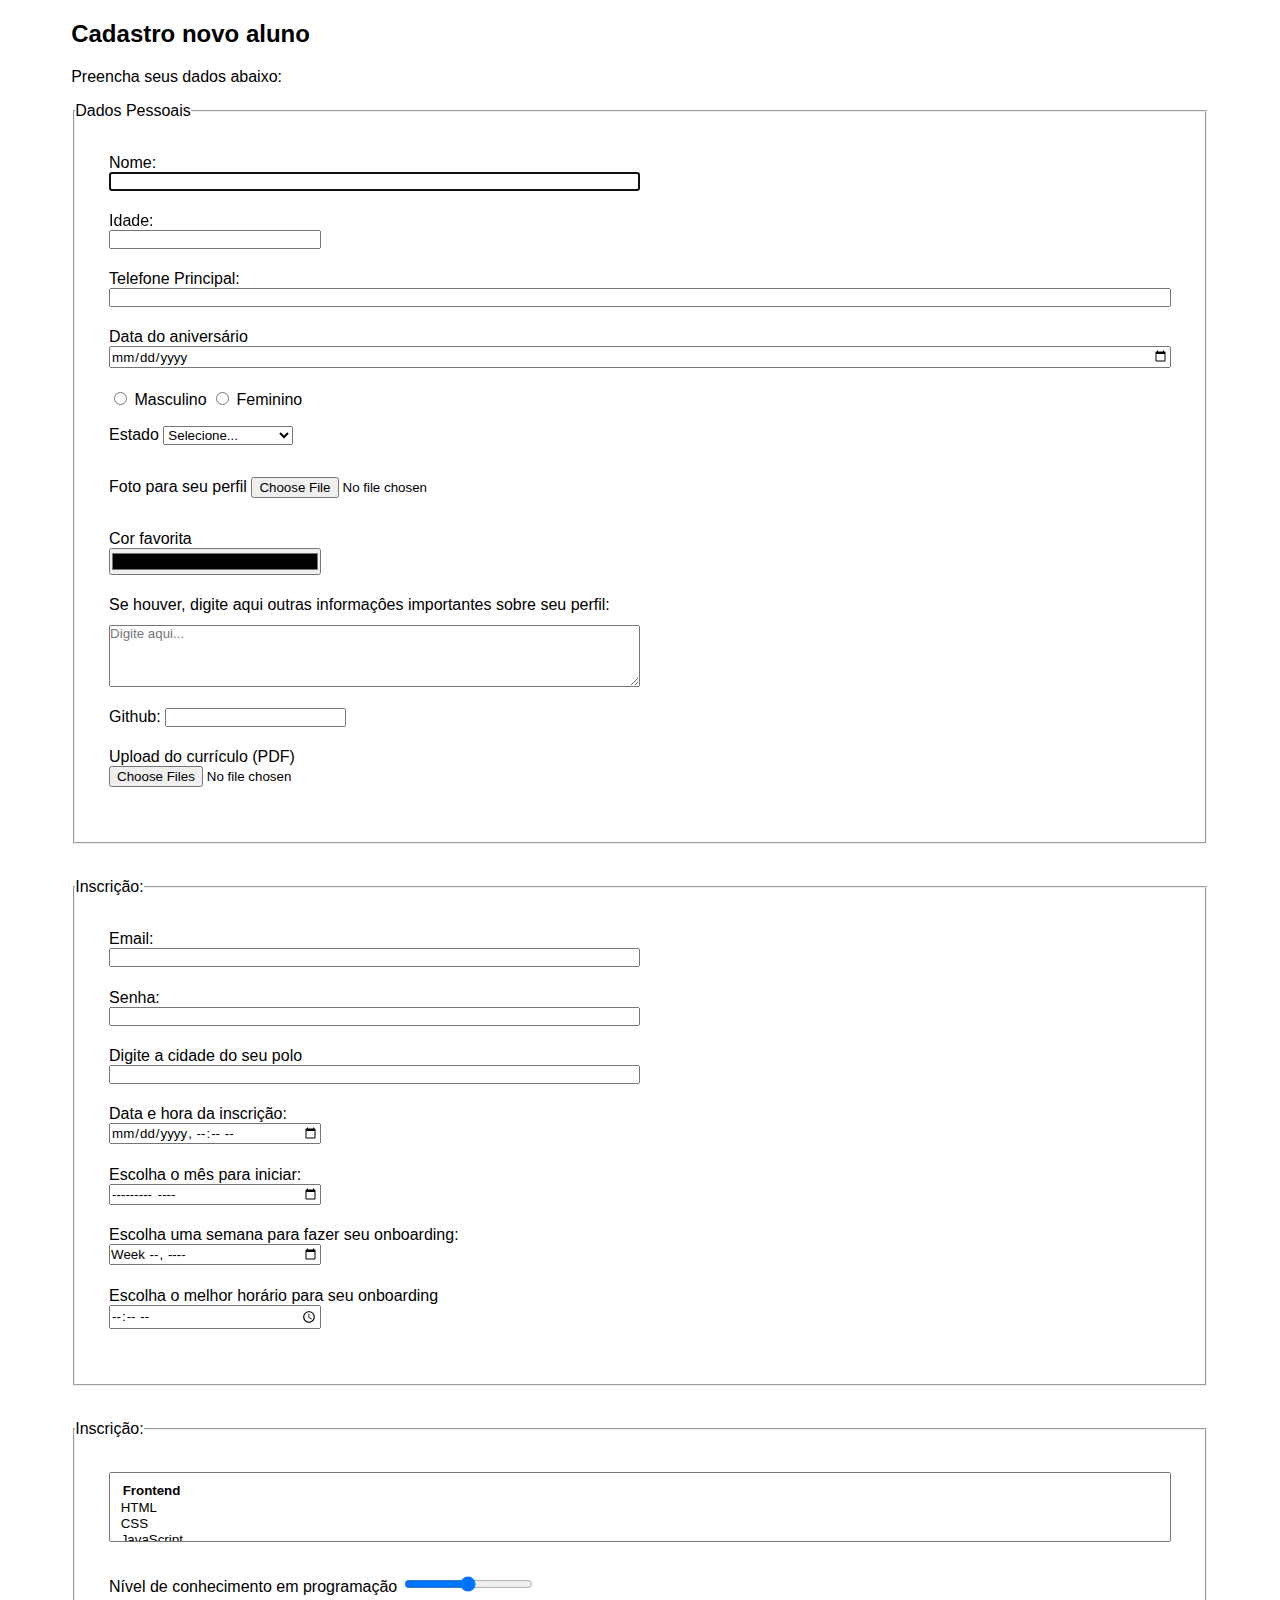
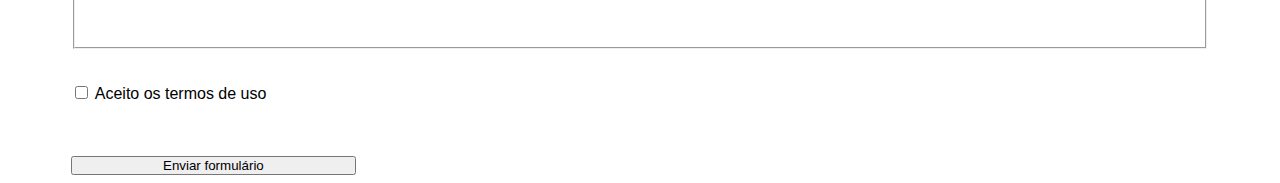
==== index.html @ 3d818f5f ":tada: Feat: Publicando todos os arquivos do projeto já realizado." ====
<!DOCTYPE html>
<html lang="pt-BR">

<head>
    <link rel="stylesheet" href="style.css">

</head>

<body>

    <form action="/enviar" method="POST" class="form" novalidate>

        <!-- Cabeçalho do formulário -->
        <header class="form-header">
            <h2>Cadastro novo aluno</h2>
            <p>Preencha seus dados abaixo:</p>
        </header>

        <fieldset>
            <legend>Dados Pessoais</legend>

            <div class="form-group">

                <label for="nome">Nome:</label>
                <input type="text" autofocus id="nome" name="nome" required>

                <label for="idade">Idade:</label>
                <input type="number" name="idade" min="18" max="100">

                <label for="nome">Telefone Principal:</label>
                <input type="tel" name="telefone-principal" pattern="[0-9]{11}">

                <label for="nascimento">Data do aniversário</label>
                <input type="date" name="nascimento">

                <div>
                    <!-- Radio -->
                    <input type="radio" name="genero" value="m" id="masculino">
                    <label for="masculino">Masculino</label>
                    <input type="radio" name="genero" value="f" id="feminino">
                    <label for="feminino">Feminino</label>
                </div>

                <div>
                    <!-- Select -->
                    <label for="estado">Estado</label>
                    <select name="estado">
                        <option value="">Selecione...</option>
                        <option value="SP">São Paulo</option>
                        <option value="RJ">Santa Catarina</option>
                        <option value="RJ">Rio Grande do sul</option>
                        <option value="RJ">Paraná</option>
                    </select>
                </div>

                <div class="foto-perfil">
                    <!-- Upload de imagem -->
                    <label for="foto-perfil">Foto para seu perfil</label>
                    <input type="file" name="foto-perfil" accept="image/*" capture="user">
                </div>

                <!-- Cor -->
                <label for="cor-favorita">Cor favorita</label>
                <input type="color" name="cor-favorita">

                <!-- Área de texto -->
                <label for="comentario">Se houver, digite aqui outras informaçôes importantes sobre seu perfil:</label>
                <textarea name="mensagem" rows="4" cols="30" maxlength="200" placeholder="Digite aqui..."></textarea>

                <div class="github">
                    <label for="github">Github:</label>
                    <input type="url" name="website">
                </div>

                <!-- Upload de arquivo -->
                <label for="curriculo">Upload do currículo (PDF)</label>
                <input type="file" name="curriculo" accept=".pdf,.doc,.docx" multiple>
            </div>

        </fieldset>


        <fieldset>

            <legend>Inscrição:</legend>

            <div class="form-group">

                <label for="email">Email:</label>
                <input type="email" name="email" required>

                <label for="senha">Senha:</label>
                <input type="password" name="senha" minlength="8">

                <label for="busca">Digite a cidade do seu polo</label>
                <input type="search" name="busca">

                <label for="data-inscricao">Data e hora da inscrição: </label>
                <input type="datetime-local" name="data-inscricao">

                <label for="data-inscricao">Escolha o mês para iniciar: </label>
                <input type="month" name="mes">

                <label for="semana-onboarding">Escolha uma semana para fazer seu onboarding: </label>
                <input type="week" name="semana-onboarding">

                <label for="horario-onboarding">Escolha o melhor horário para seu onboarding</label>
                <input type="time" name="horario-onboarding">
            </div>
        </fieldset>


        <fieldset>

            <legend>Inscrição:</legend>

            <div class="form-group">

                <!-- Select Múltiplo -->
                <select name="interesses" multiple>
                    <optgroup label="Frontend">
                        <option value="html">HTML</option>
                        <option value="css">CSS</option>
                        <option value="js">JavaScript</option>
                    </optgroup>
                    <optgroup label="Backend">
                        <option value="python">Python</option>
                        <option value="java">Java</option>
                        <option value="php">PHP</option>

                    </optgroup>
                </select>

                <div class="nivel-conhecimento">
                    <label for="nivel-conhecimento">Nível de conhecimento em programação</label>
                    <input type="range" name="nivel-conhecimento" min="0" max="100" step="5">
                </div>

            </div>
        </fieldset>


        <!-- Checkbox -->
         <div class="parte-final">

            <div>
        <input type="checkbox" name="aceito" id="aceito">
        <label for="aceito">Aceito os termos de uso</label>
    </div>

        <button class="botao-enviar" type="submit">Enviar formulário</button>

    </div>

    </form>

</body>

</html>
---- style.css ----
* {
   
    padding: 0;
    box-sizing: border-box;
    font-family: "Funnel Sans", sans-serif;
   
}

form {
    margin-left: 5%;
    margin-right: 5%;
    flex-direction: column;
   
}
.form-group{
    display: flex;
    flex-direction: column;
    padding: 3%;
}

input{
    margin-bottom: 2%;
    
}

input[type="text"],
input[type="email"],
input[type="password"],
input[type="search"] {
    width: 50%;
  }
  input[type="number"],
  input[type="color"],
  input[type="datetime-local"],
  input[type="month"],
  input[type="week"],
  input[type="time"] {
    width: 20%;
  }

  textarea{
    width: 50%;
    margin-top: 1%;
  }

  fieldset{
    margin-bottom: 3%;
  }
  
  .github{
    margin-top: 2%;
    flex-direction: column;

  }

  .foto-perfil{
    margin-bottom: 1%;
    margin-top: 3%;

  }

  .nivel-conhecimento{
margin-top: 3%;
  }

  optgroup {
    padding-left: 1%;
    padding-top: 1%;
  }

  .parte-final{
    display: flex;
    flex-direction: column;
  }

  .parte-final button{
    width: 25%;
    margin-top: 3%;
  }

  .botao-enviar{
  align-items: center;
  }
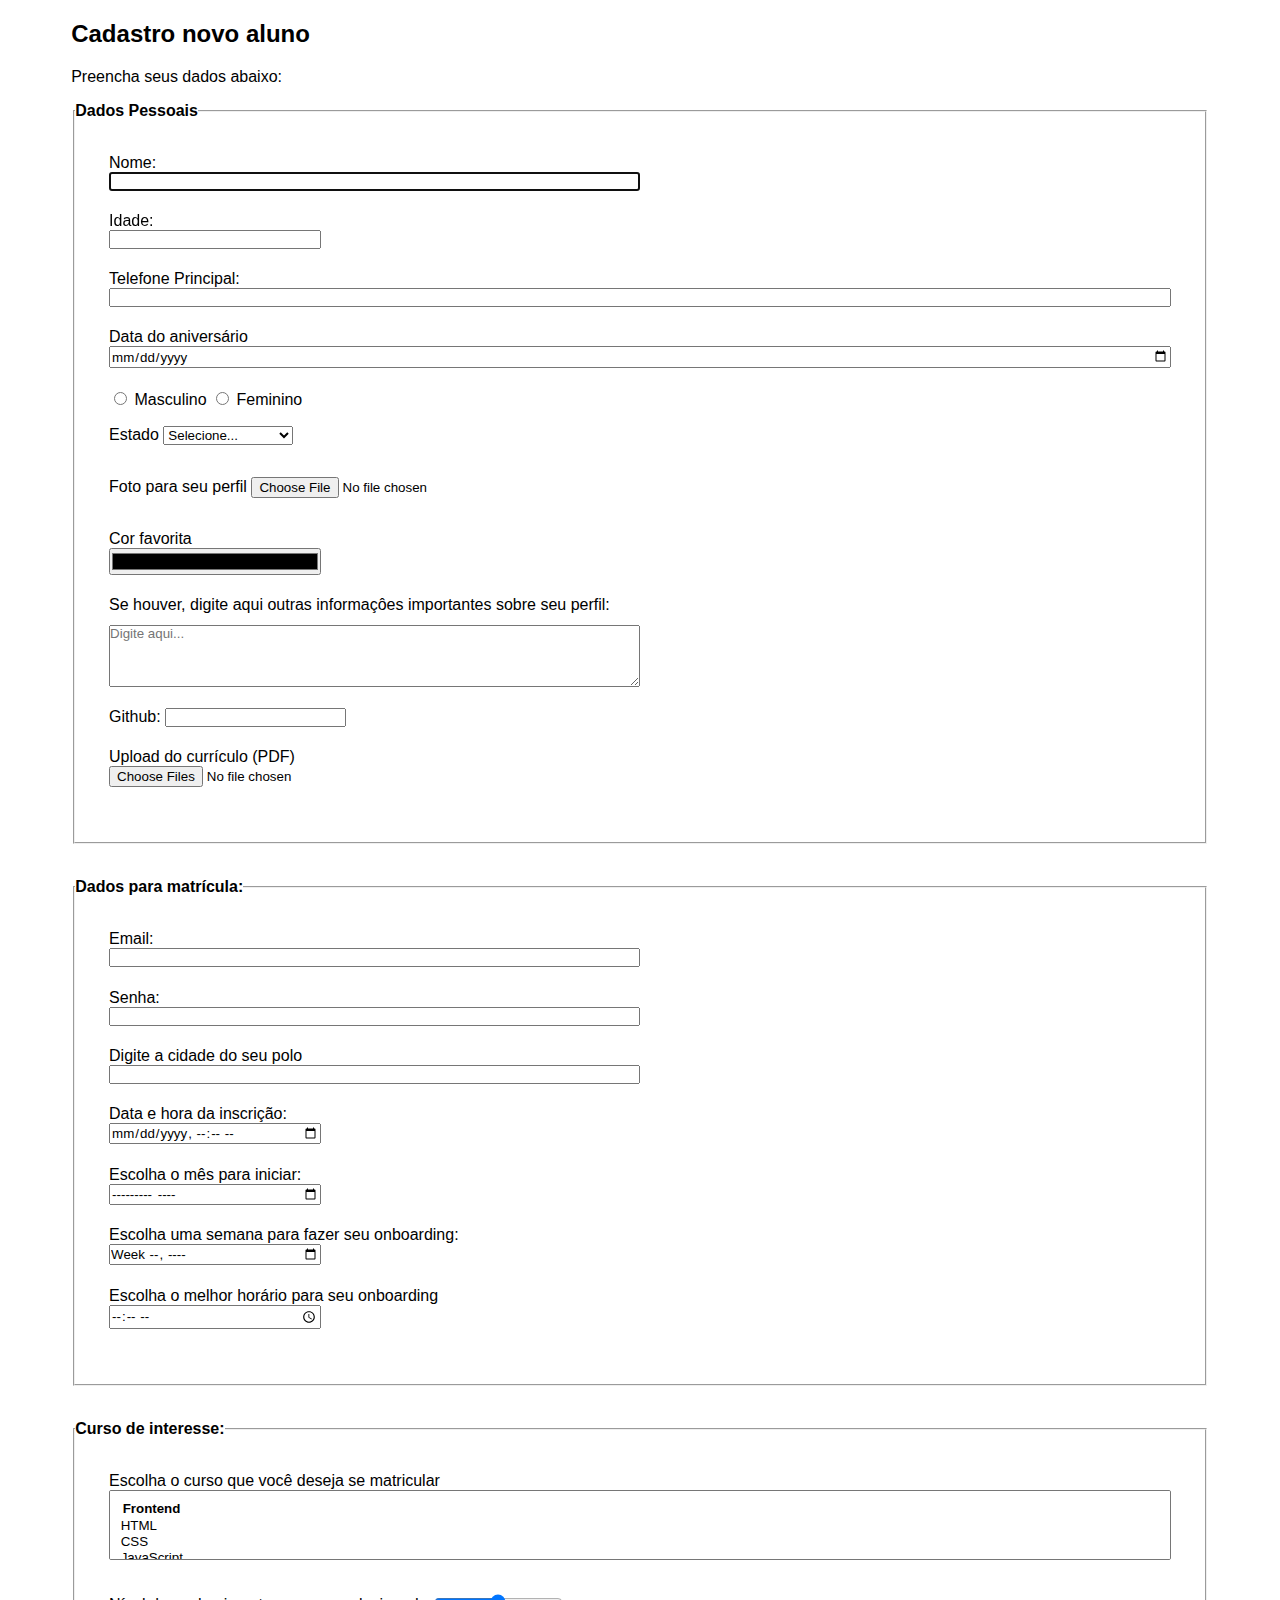
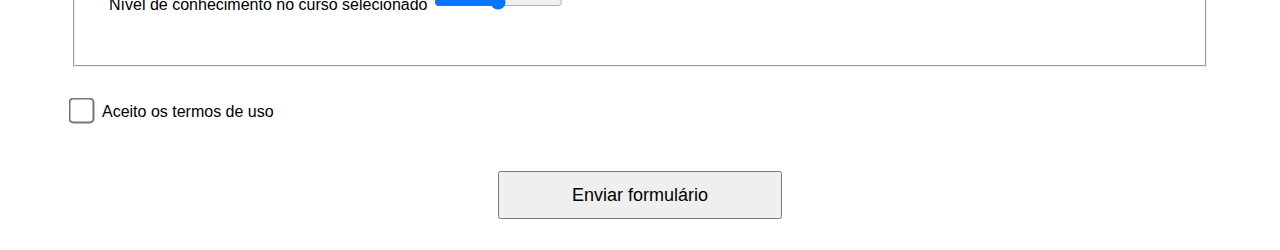
==== commit a9909688: ":sparkles: Feat: Mudanças no estilo do checkbox de aceitar termos e no botão de enviar formulário." ====
--- a/index.html
+++ b/index.html
@@ -17,7 +17,7 @@
         </header>
 
         <fieldset>
-            <legend>Dados Pessoais</legend>
+            <legend> Dados Pessoais </legend>
 
             <div class="form-group">
 
@@ -82,7 +82,7 @@
 
         <fieldset>
 
-            <legend>Inscrição:</legend>
+            <legend> Dados para matrícula: </legend>
 
             <div class="form-group">
 
@@ -112,11 +112,12 @@
 
         <fieldset>
 
-            <legend>Inscrição:</legend>
+            <legend> Curso de interesse: </legend>
 
             <div class="form-group">
 
                 <!-- Select Múltiplo -->
+                <label for="interessess">Escolha o curso que você deseja se matricular </label>
                 <select name="interesses" multiple>
                     <optgroup label="Frontend">
                         <option value="html">HTML</option>
@@ -132,7 +133,7 @@
                 </select>
 
                 <div class="nivel-conhecimento">
-                    <label for="nivel-conhecimento">Nível de conhecimento em programação</label>
+                    <label for="nivel-conhecimento">Nível de conhecimento no curso selecionado</label>
                     <input type="range" name="nivel-conhecimento" min="0" max="100" step="5">
                 </div>
 
@@ -143,9 +144,9 @@
         <!-- Checkbox -->
          <div class="parte-final">
 
-            <div>
-        <input type="checkbox" name="aceito" id="aceito">
-        <label for="aceito">Aceito os termos de uso</label>
+            <div class="aceito" style="width: 90%;">
+        <input type="checkbox" name="aceito" id="aceito" >
+        <label for="aceito" style="width: 100%;">Aceito os termos de uso</label>
     </div>
 
         <button class="botao-enviar" type="submit">Enviar formulário</button>
--- a/style.css
+++ b/style.css
@@ -16,6 +16,10 @@
     display: flex;
     flex-direction: column;
     padding: 3%;
+}
+
+legend{
+  font-weight: bold;
 }
 
 input{
@@ -68,16 +72,29 @@
     padding-top: 1%;
   }
 
-  .parte-final{
+  .parte-final {
     display: flex;
     flex-direction: column;
-  }
+}
 
-  .parte-final button{
-    width: 25%;
-    margin-top: 3%;
-  }
+.parte-final .aceito {
+    align-self: flex-start;  /* Mantém o checkbox alinhado à esquerda */
+}
 
-  .botao-enviar{
-  align-items: center;
-  }+.parte-final button {
+    width: 25%;              /* Largura do botão */
+    margin-top: 3%;          /* Espaçamento entre o botão e o restante */
+    align-self: center;      /* Centraliza o botão */
+}
+
+.botao-enviar {
+    text-align: center;      /* Centraliza o texto dentro do botão */
+    padding: 1%;
+    font-size: large;
+    margin-bottom: 2%;
+}
+
+.aceito input[type="checkbox"] {
+    transform: scale(2.0);   /* Aumenta o tamanho do checkbox */
+    margin-right: 1%;        /* Espaçamento à direita do checkbox */
+}
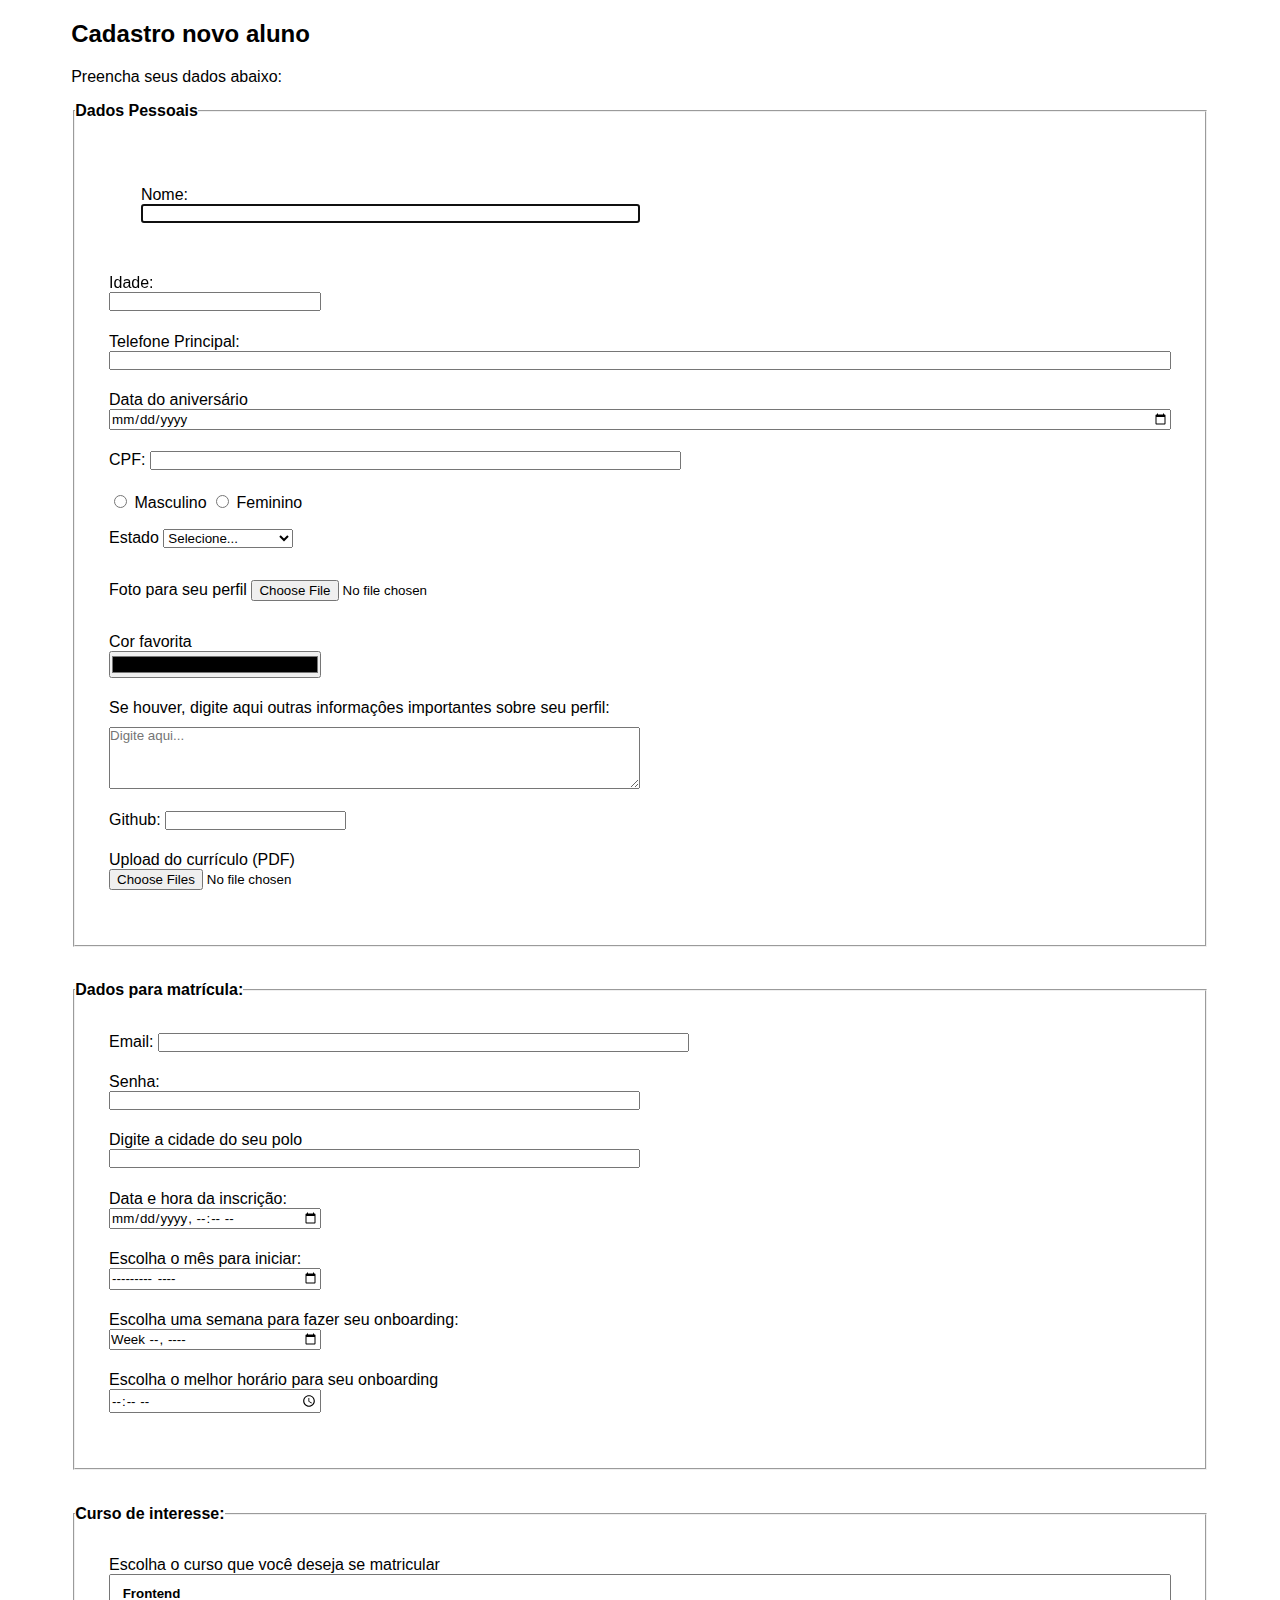
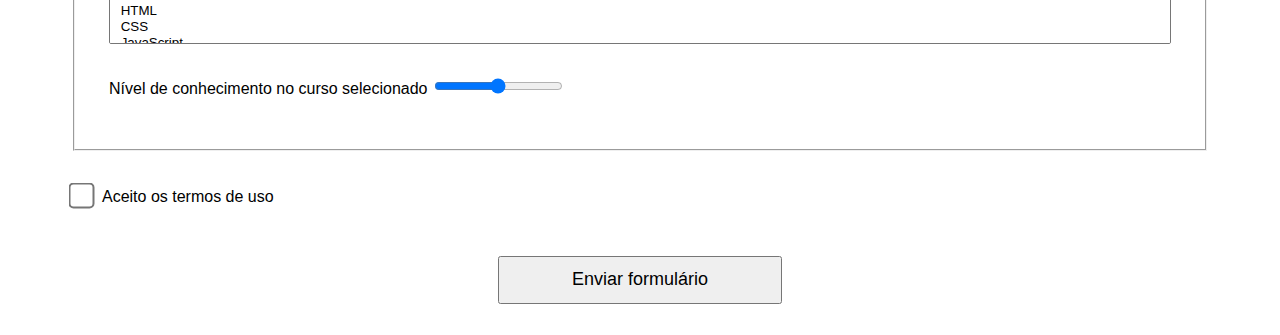
==== commit b336c613: ":sparkles: Feat: Validação em tempo real para os campos do formulário nome completo, cpf e e-mail." ====
--- a/index.html
+++ b/index.html
@@ -21,9 +21,12 @@
 
             <div class="form-group">
 
-                <label for="nome">Nome:</label>
-                <input type="text" autofocus id="nome" name="nome" required>
-
+                <div class="form-group">
+                    <label for="nome">Nome:</label>
+                    <input type="text" id="nome" required autofocus>
+                    <span class="error" id="nomeErro"></span>
+                </div>
+                
                 <label for="idade">Idade:</label>
                 <input type="number" name="idade" min="18" max="100">
 
@@ -32,6 +35,12 @@
 
                 <label for="nascimento">Data do aniversário</label>
                 <input type="date" name="nascimento">
+
+                <div>
+                    <label for="cpf">CPF:</label>
+                    <input type="text" id="cpf" required>
+                    <span class="error" id="cpfErro"></span>
+                </div>
 
                 <div>
                     <!-- Radio -->
@@ -86,8 +95,11 @@
 
             <div class="form-group">
 
-                <label for="email">Email:</label>
-                <input type="email" name="email" required>
+                <div>
+                    <label for="email">Email:</label>
+                    <input type="email" id="email" required>
+                    <span class="error" id="emailErro"></span>
+                </div>
 
                 <label for="senha">Senha:</label>
                 <input type="password" name="senha" minlength="8">
@@ -149,12 +161,14 @@
         <label for="aceito" style="width: 100%;">Aceito os termos de uso</label>
     </div>
 
-        <button class="botao-enviar" type="submit">Enviar formulário</button>
+        <button class="botao-enviar" type="submit" id="submitBtn">Enviar formulário</button>
 
     </div>
 
     </form>
 
+    <script src="script.js"></script>
+
 </body>
 
 </html>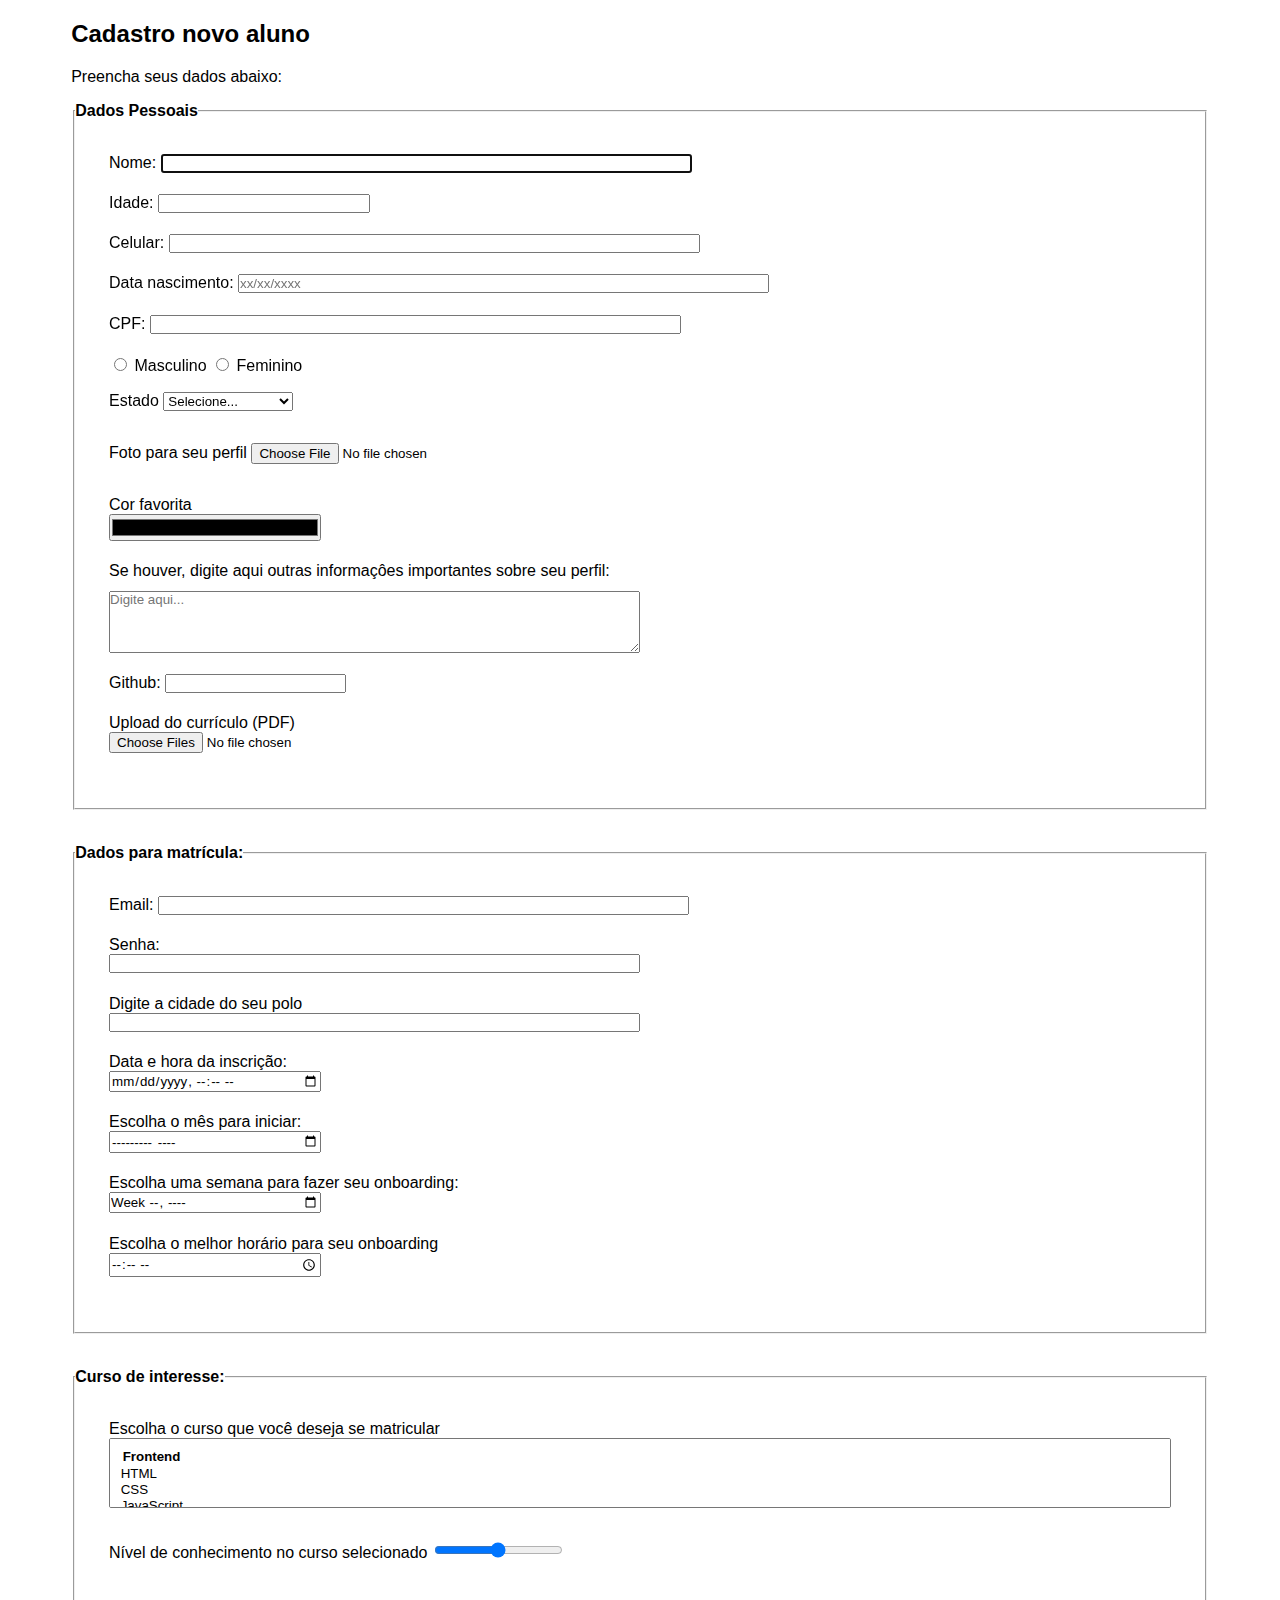
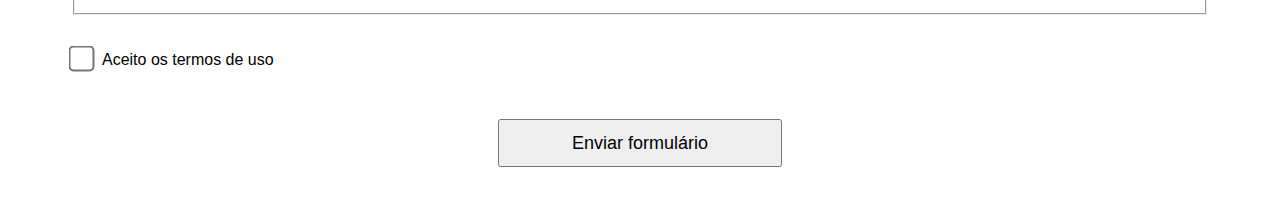
==== commit a2bdac0f: ":sparkles: Feat: Validação em tempo real para os campos do formulário data de nascimento, idade e ce" ====
--- a/index.html
+++ b/index.html
@@ -21,25 +21,34 @@
 
             <div class="form-group">
 
-                <div class="form-group">
+                <div>
                     <label for="nome">Nome:</label>
                     <input type="text" id="nome" required autofocus>
                     <span class="error" id="nomeErro"></span>
                 </div>
-                
-                <label for="idade">Idade:</label>
-                <input type="number" name="idade" min="18" max="100">
 
-                <label for="nome">Telefone Principal:</label>
-                <input type="tel" name="telefone-principal" pattern="[0-9]{11}">
+                <div> 
+                    <label for="idade">Idade:</label> 
+                    <input type="number" id="idade" required> 
+                    <span class="error" id="idadeErro"></span> 
+                </div>
 
-                <label for="nascimento">Data do aniversário</label>
-                <input type="date" name="nascimento">
+                <div> 
+                    <label for="celular">Celular:</label> 
+                    <input type="text" id="celular" required> 
+                    <span class="error" id="celularErro"></span> 
+                </div>
 
-                <div>
-                    <label for="cpf">CPF:</label>
-                    <input type="text" id="cpf" required>
-                    <span class="error" id="cpfErro"></span>
+                <div> 
+                    <label for="dataNascimento">Data nascimento:</label> 
+                    <input type="text" id="dataNascimento" required placeholder="xx/xx/xxxx"> 
+                    <span class="error" id="dataNascimentoErro"></span> 
+                </div>
+
+                <div> 
+                    <label for="cpf">CPF:</label> 
+                    <input type="text" id="cpf" required> 
+                    <span class="error" id="cpfErro"> </span> 
                 </div>
 
                 <div>
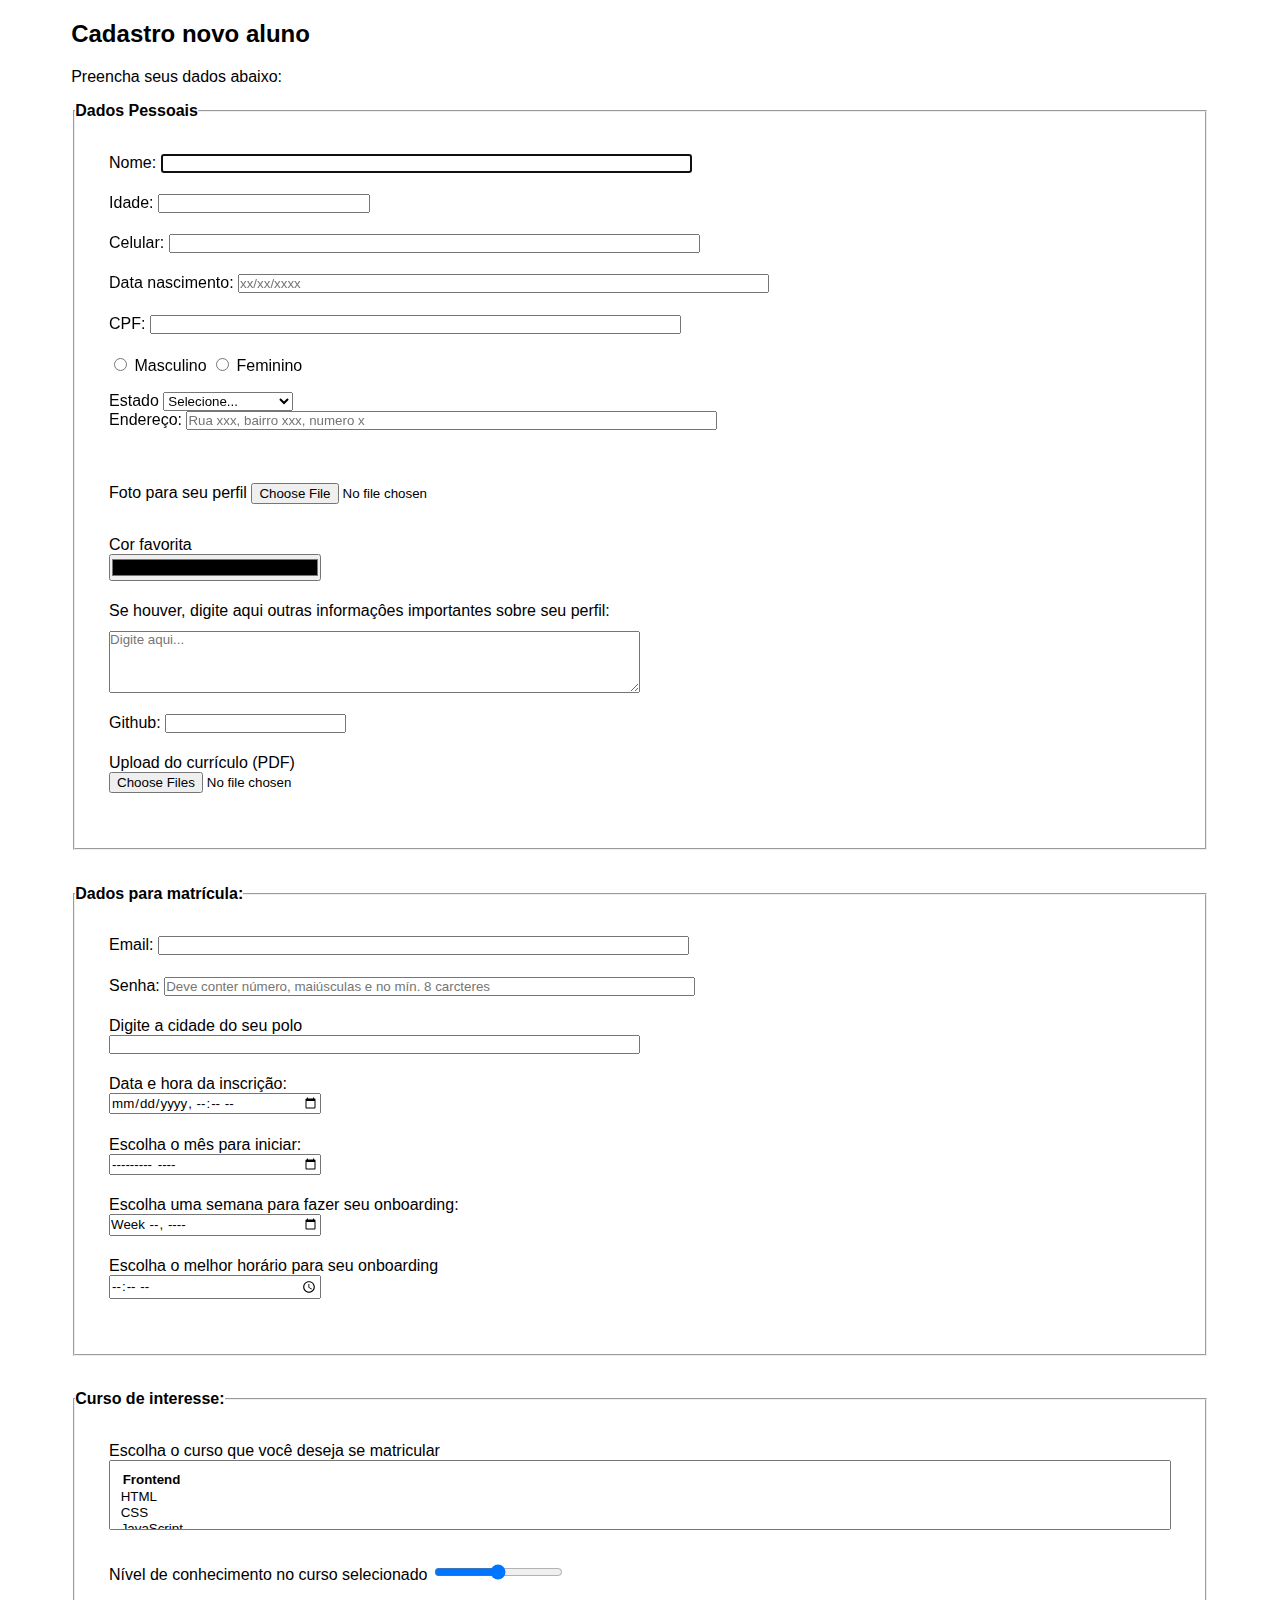
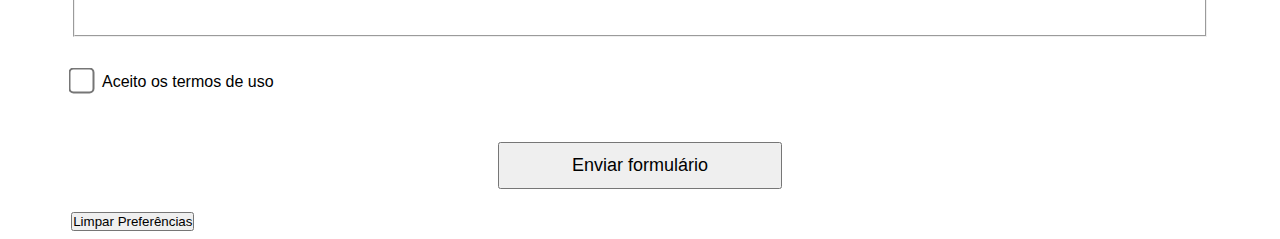
==== commit 80ad4bd7: ":sparkles: Feat: Validação em tempo real de senha e endereço." ====
--- a/index.html
+++ b/index.html
@@ -71,6 +71,12 @@
                     </select>
                 </div>
 
+                <div>
+                    <label for="endereco">Endereço:</label>
+                    <input type="text" id="endereco" required autofocus placeholder="Rua xxx, bairro xxx, numero x">
+                    <span class="error" id="enderecoErro"></span>
+                </div>
+
                 <div class="foto-perfil">
                     <!-- Upload de imagem -->
                     <label for="foto-perfil">Foto para seu perfil</label>
@@ -110,8 +116,11 @@
                     <span class="error" id="emailErro"></span>
                 </div>
 
-                <label for="senha">Senha:</label>
-                <input type="password" name="senha" minlength="8">
+                <div>
+                    <label for="senha">Senha:</label>
+                    <input type="password" id="senha" required autofocus minlength="8" placeholder="Deve conter número, maiúsculas e no mín. 8 carcteres">
+                    <span class="error" id="senhaErro"></span>
+                </div>
 
                 <label for="busca">Digite a cidade do seu polo</label>
                 <input type="search" name="busca">
@@ -174,6 +183,8 @@
 
     </div>
 
+    <button type="button" onclick="limparPreferencias()">Limpar Preferências</button>
+
     </form>
 
     <script src="script.js"></script>
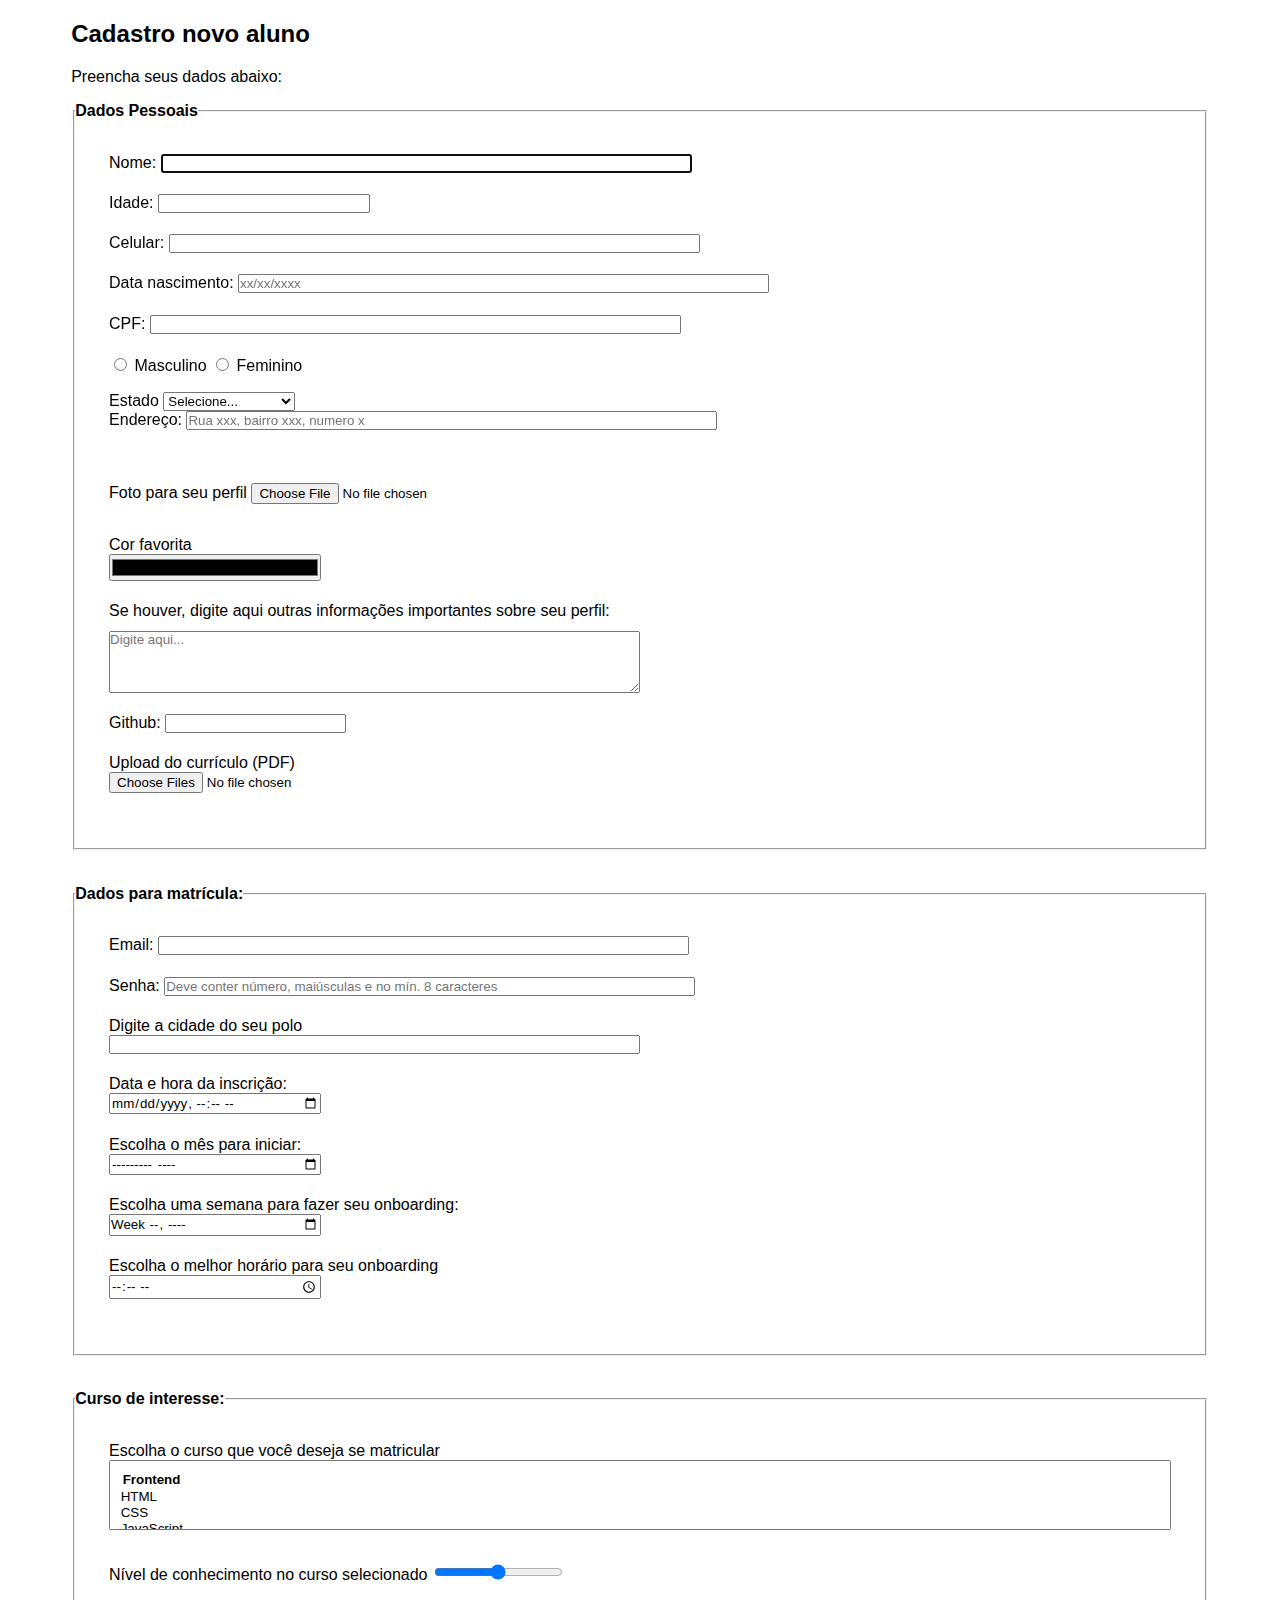
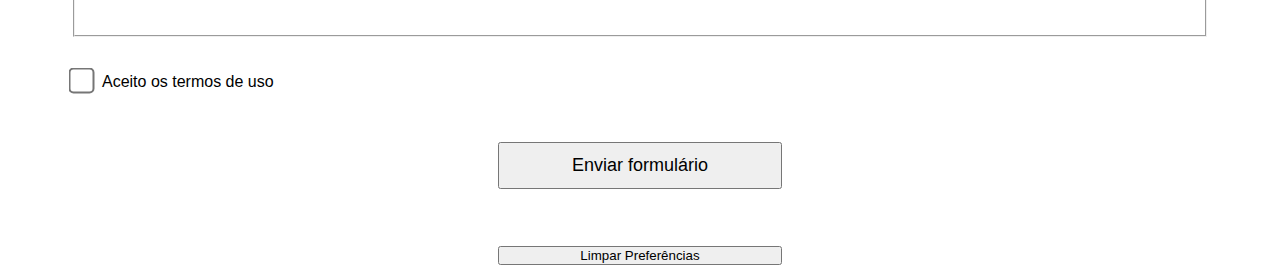
==== commit 745da6ca: ":sparkles: Feat: Botão que salva as informações no localstorage e botão que limpa as infos, além dis" ====
--- a/index.html
+++ b/index.html
@@ -3,12 +3,12 @@
 
 <head>
     <link rel="stylesheet" href="style.css">
-
+    <title>Cadastro Novo Aluno</title>
 </head>
 
 <body>
 
-    <form action="/enviar" method="POST" class="form" novalidate>
+    <form action="/enviar" method="POST" class="form" novalidate id="preferencesForm">
 
         <!-- Cabeçalho do formulário -->
         <header class="form-header">
@@ -48,7 +48,7 @@
                 <div> 
                     <label for="cpf">CPF:</label> 
                     <input type="text" id="cpf" required> 
-                    <span class="error" id="cpfErro"> </span> 
+                    <span class="error" id="cpfErro"></span> 
                 </div>
 
                 <div>
@@ -66,14 +66,14 @@
                         <option value="">Selecione...</option>
                         <option value="SP">São Paulo</option>
                         <option value="RJ">Santa Catarina</option>
-                        <option value="RJ">Rio Grande do sul</option>
-                        <option value="RJ">Paraná</option>
+                        <option value="RS">Rio Grande do Sul</option>
+                        <option value="PR">Paraná</option>
                     </select>
                 </div>
 
                 <div>
                     <label for="endereco">Endereço:</label>
-                    <input type="text" id="endereco" required autofocus placeholder="Rua xxx, bairro xxx, numero x">
+                    <input type="text" id="endereco" required placeholder="Rua xxx, bairro xxx, numero x">
                     <span class="error" id="enderecoErro"></span>
                 </div>
 
@@ -88,7 +88,7 @@
                 <input type="color" name="cor-favorita">
 
                 <!-- Área de texto -->
-                <label for="comentario">Se houver, digite aqui outras informaçôes importantes sobre seu perfil:</label>
+                <label for="comentario">Se houver, digite aqui outras informações importantes sobre seu perfil:</label>
                 <textarea name="mensagem" rows="4" cols="30" maxlength="200" placeholder="Digite aqui..."></textarea>
 
                 <div class="github">
@@ -118,7 +118,7 @@
 
                 <div>
                     <label for="senha">Senha:</label>
-                    <input type="password" id="senha" required autofocus minlength="8" placeholder="Deve conter número, maiúsculas e no mín. 8 carcteres">
+                    <input type="password" id="senha" required placeholder="Deve conter número, maiúsculas e no mín. 8 caracteres">
                     <span class="error" id="senhaErro"></span>
                 </div>
 
@@ -128,7 +128,7 @@
                 <label for="data-inscricao">Data e hora da inscrição: </label>
                 <input type="datetime-local" name="data-inscricao">
 
-                <label for="data-inscricao">Escolha o mês para iniciar: </label>
+                <label for="mes">Escolha o mês para iniciar: </label>
                 <input type="month" name="mes">
 
                 <label for="semana-onboarding">Escolha uma semana para fazer seu onboarding: </label>
@@ -147,7 +147,7 @@
             <div class="form-group">
 
                 <!-- Select Múltiplo -->
-                <label for="interessess">Escolha o curso que você deseja se matricular </label>
+                <label for="interesses">Escolha o curso que você deseja se matricular</label>
                 <select name="interesses" multiple>
                     <optgroup label="Frontend">
                         <option value="html">HTML</option>
@@ -158,7 +158,6 @@
                         <option value="python">Python</option>
                         <option value="java">Java</option>
                         <option value="php">PHP</option>
-
                     </optgroup>
                 </select>
 
@@ -170,25 +169,17 @@
             </div>
         </fieldset>
 
-
         <!-- Checkbox -->
-         <div class="parte-final">
-
+        <div class="parte-final">
             <div class="aceito" style="width: 90%;">
-        <input type="checkbox" name="aceito" id="aceito" >
-        <label for="aceito" style="width: 100%;">Aceito os termos de uso</label>
-    </div>
-
-        <button class="botao-enviar" type="submit" id="submitBtn">Enviar formulário</button>
-
-    </div>
-
-    <button type="button" onclick="limparPreferencias()">Limpar Preferências</button>
-
+                <input type="checkbox" name="aceito" id="aceito" required>
+                <label for="aceito" style="width: 100%;">Aceito os termos de uso</label>
+            </div>
+            <button class="botao-enviar" type="submit" id="submitBtn">Enviar formulário</button>
+            <button type="button" id="clearBtn">Limpar Preferências</button>
+        </div>
     </form>
 
     <script src="script.js"></script>
-
 </body>
-
-</html>+</html>
